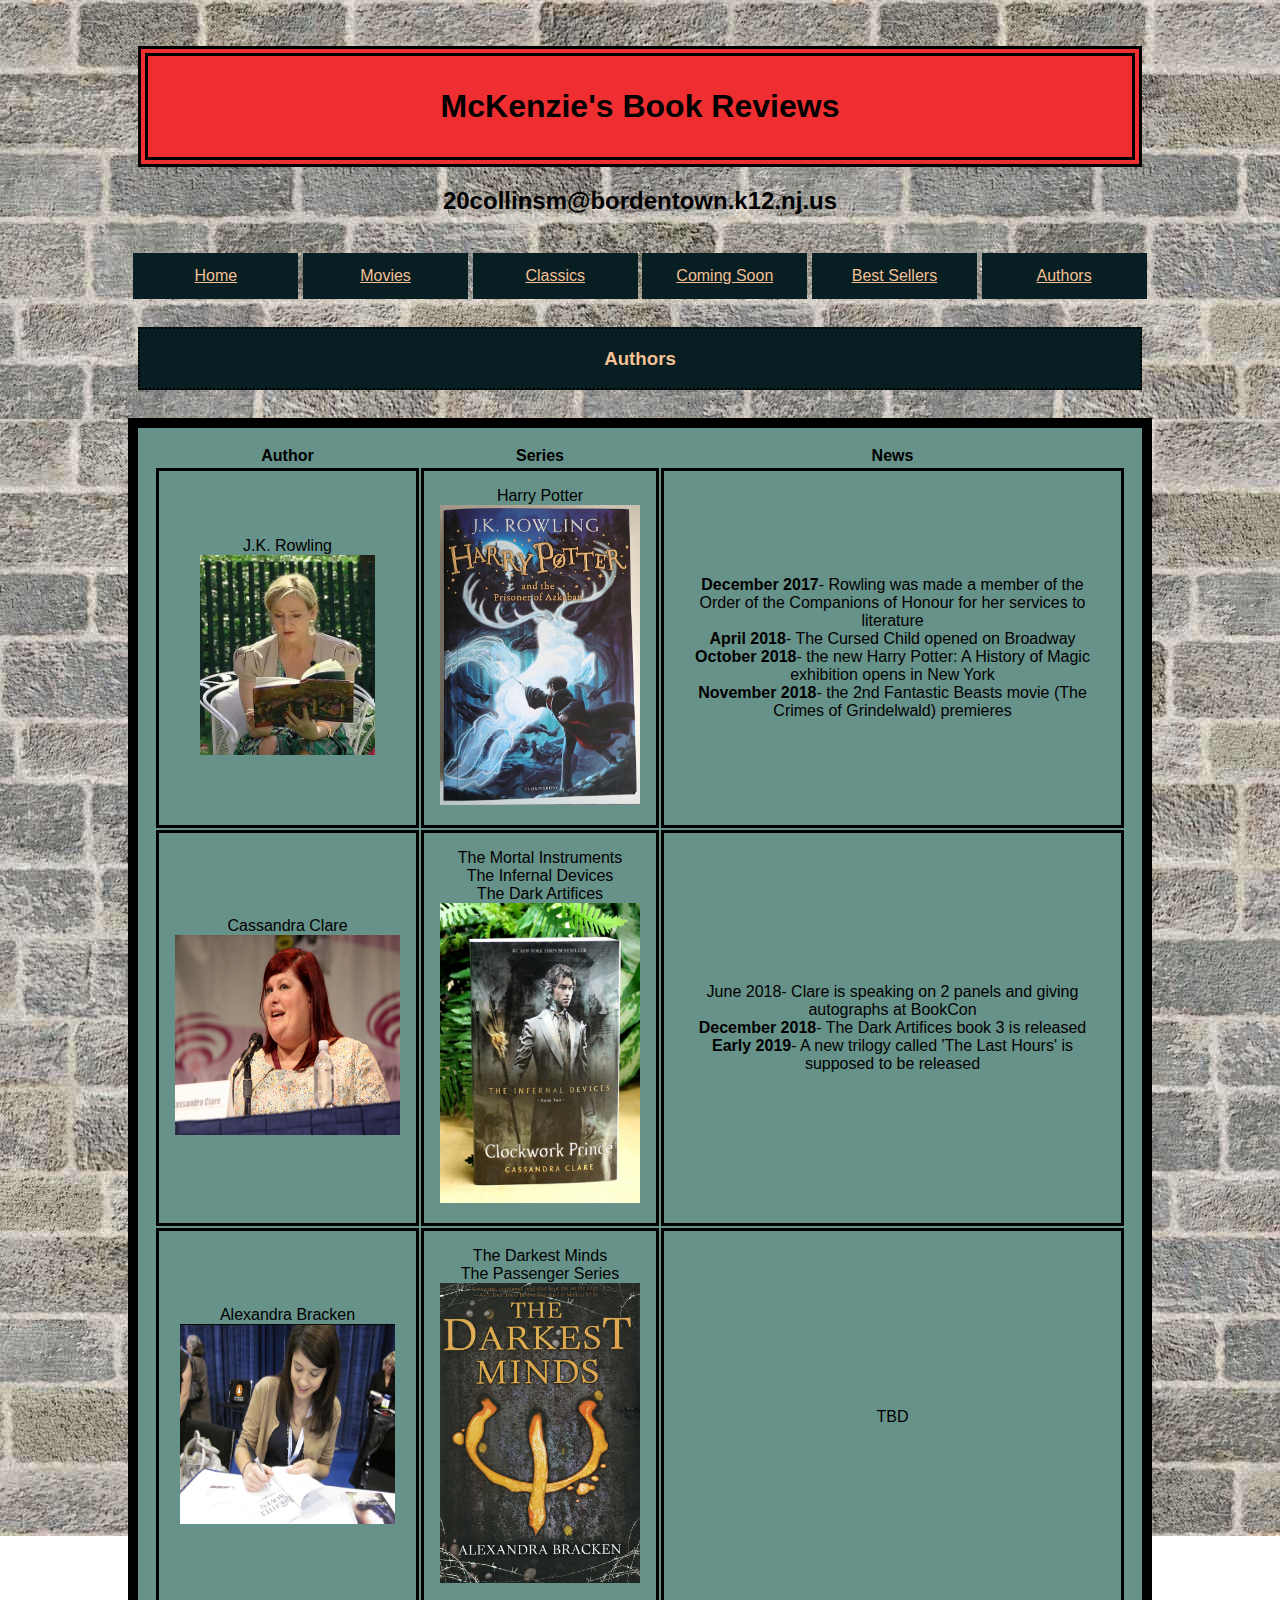
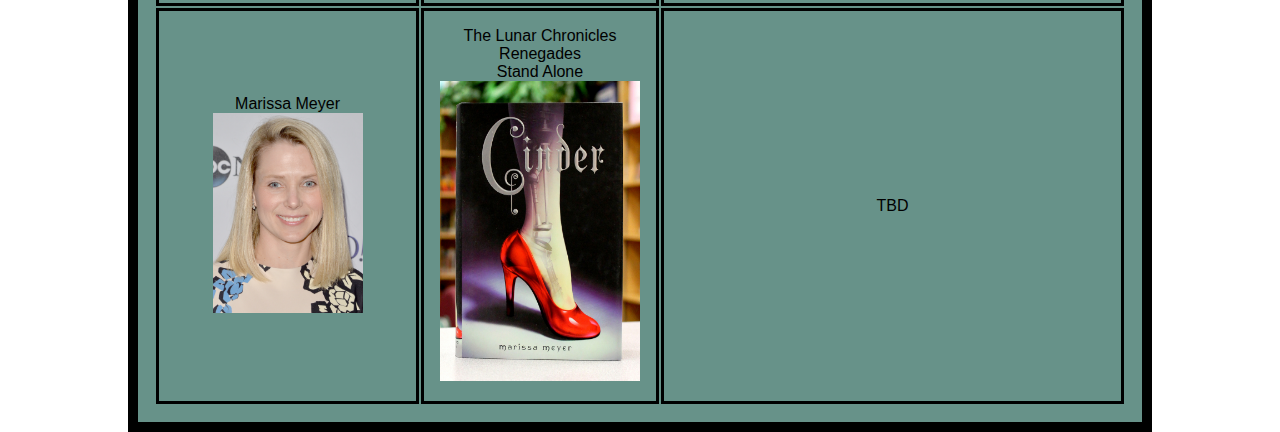
==== authors.html @ a0520375 "Update authors.html" ====
<!doctype html>
<html lang="en">
<head>
  <title>Book Reviews: Authors</title>
  <LINK REL=StyleSheet href="mystyle.css" type="text/css">
  <link rel="shortcut icon" href="faviconfinal.png">
    </head>
<body background="background-brick.jpg">
  <br />
  <br />
  <div class="head"><h1>McKenzie's Book Reviews</h1>
    <h2>20collinsm@bordentown.k12.nj.us</h2></div>
  <br />
  <nav><a class="link" href="index.html">Home </a>
    <a class="link" href="movies.html">Movies </a>
    <a class="link" href="classics.html">Classics </a>
    <a class="link" href="comingsoon.html">Coming Soon </a>
    <a class="link" href="bestsellers.html">Best Sellers </a>
    <a class="link" href="authors.html">Authors </a></nav>
  <br />
  <h3>Authors</h3>
  <br />
   <table>
<tr>
 <th scope = "col">Author</th>
<th scope = "col">Series</th>
<th scope = "col">News</th>
</tr>
<tr>
<td> J.K. Rowling <br />
  <img src="jkrowling.author.jpg" width=175 height=200></td>
<td>Harry Potter <br />
  <img src="hp.cover.jpg" height=300 width=200></td>
  <td> <strong>December 2017</strong>- Rowling was made a member of the Order of the Companions of Honour for her services to literature
  <br /> <strong>April 2018</strong>- The Cursed Child opened on Broadway
  <br /> <strong>October 2018</strong>- the new Harry Potter: A History of Magic exhibition opens in New York
  <br /> <strong>November 2018</strong>- the 2nd Fantastic Beasts movie (The Crimes of Grindelwald) premieres</td>
</tr>
<tr>
<td> Cassandra Clare <br />
  <img src="clare.author.jpg" width=225 height=200></td>
<td>The Mortal Instruments <br />
  The Infernal Devices <br />
  The Dark Artifices <br />
  <img src="clare.cover.jpg" width=200 height=300></td>
<td>June 2018- Clare is speaking on 2 panels and giving autographs at BookCon
  <br /> <strong>December 2018</strong>- The Dark Artifices book 3 is released
  <br /> <strong>Early 2019</strong>- A new trilogy called 'The Last Hours' is supposed to be released</td>
</tr>
<tr>
<td> Alexandra Bracken <br />
  <img src="bracken.author.png" width=215 height=200></td>
<td>The Darkest Minds <br />
  The Passenger Series <br />
  <img src="dm.cover.jpg" width=200 height=300></td>
<td>TBD</td>
</tr>
<td> Marissa Meyer <br />
  <img src="meyer.author.jpg" width=150 height=200></td>
<td>The Lunar Chronicles <br />
     Renegades <br />
     Stand Alone <br />
     <img src="cinder.cover.jpg" width=200 height=300></td>
<td>TBD</td>
</tr>
</table>
  </body>
  </html>
---- mystyle.css ----
body {
  background-image:url("background-brick.jpg");
  background-repeat: repeat-x;
  background-position: right top;
  background-attachment: fixed;
  margin-right:10%;
  margin-left:10%;
  text-align:center;
  font-family:arial;
  position:static;
  width:80%;
  min-width:720px;
  margin: 0 auto;
}

p#bio {
	background-color:#1d7874;
	padding:1em;
	border-width:2px;
	border-style:dashed;
	border-color:black;
	margin:10px;
}
	
li {
	text-align:left;
}
	
h1 {
	background-color:#ee2e31;
	padding:1em;
	border-width:10px;
	border-style:double;
	border-color:black;
	margin:10px;
}

h3 {
	background-color:#071e22;
	padding:1em;
	border-width:2px;
	border-style:dotted;
	border-color:black;
	color:#f4c095;
	margin:10px;
}

ul {
	background-color:#679289;
	padding:1em;
	margin:10px;
}

a.link:link, a.link:visited {
	background-color:#071e22;
	color:#f4c095;
	padding: 14px 25px;
	text-align:center;
	text-decoration:underline;
	display:inline-block;
	width:7.2em;
}

a.link:hover, a.link:active {
	background-color:#ee2e31;
}

h2.subtitle {
	background-color:#1d7874;
	padding:1em;
	border-width:2px;
	border-style:solid;
	border-color:black;
	margin:10px;
}

table {
	text-align:center;
	padding:1em;
	border-width:10px;
	border-style:solid;
	border-color:black;
	background-color:#679289;
	position:inherit;
}
td {
	padding:1em;
	border-width:3px;
	border-style:solid;
	border-color:black;
	margin:10px;
}

video {
	border-width:3px;
	border-style:solid;
	border-color:black;
}

h4 {
	background-color:#1d7874;
	padding:1em;
	border-width:2px;
	border-style:solid;
	border-color:black;
	margin:10px;
}

.checked {
    color: orange;
}
p {
	background-color:#679289;
	padding:1em;
	border-width:1px;
	border-style:dashed;
	border-color:black;
	margin:10px;
}

img.list {
	text-align:center;
}
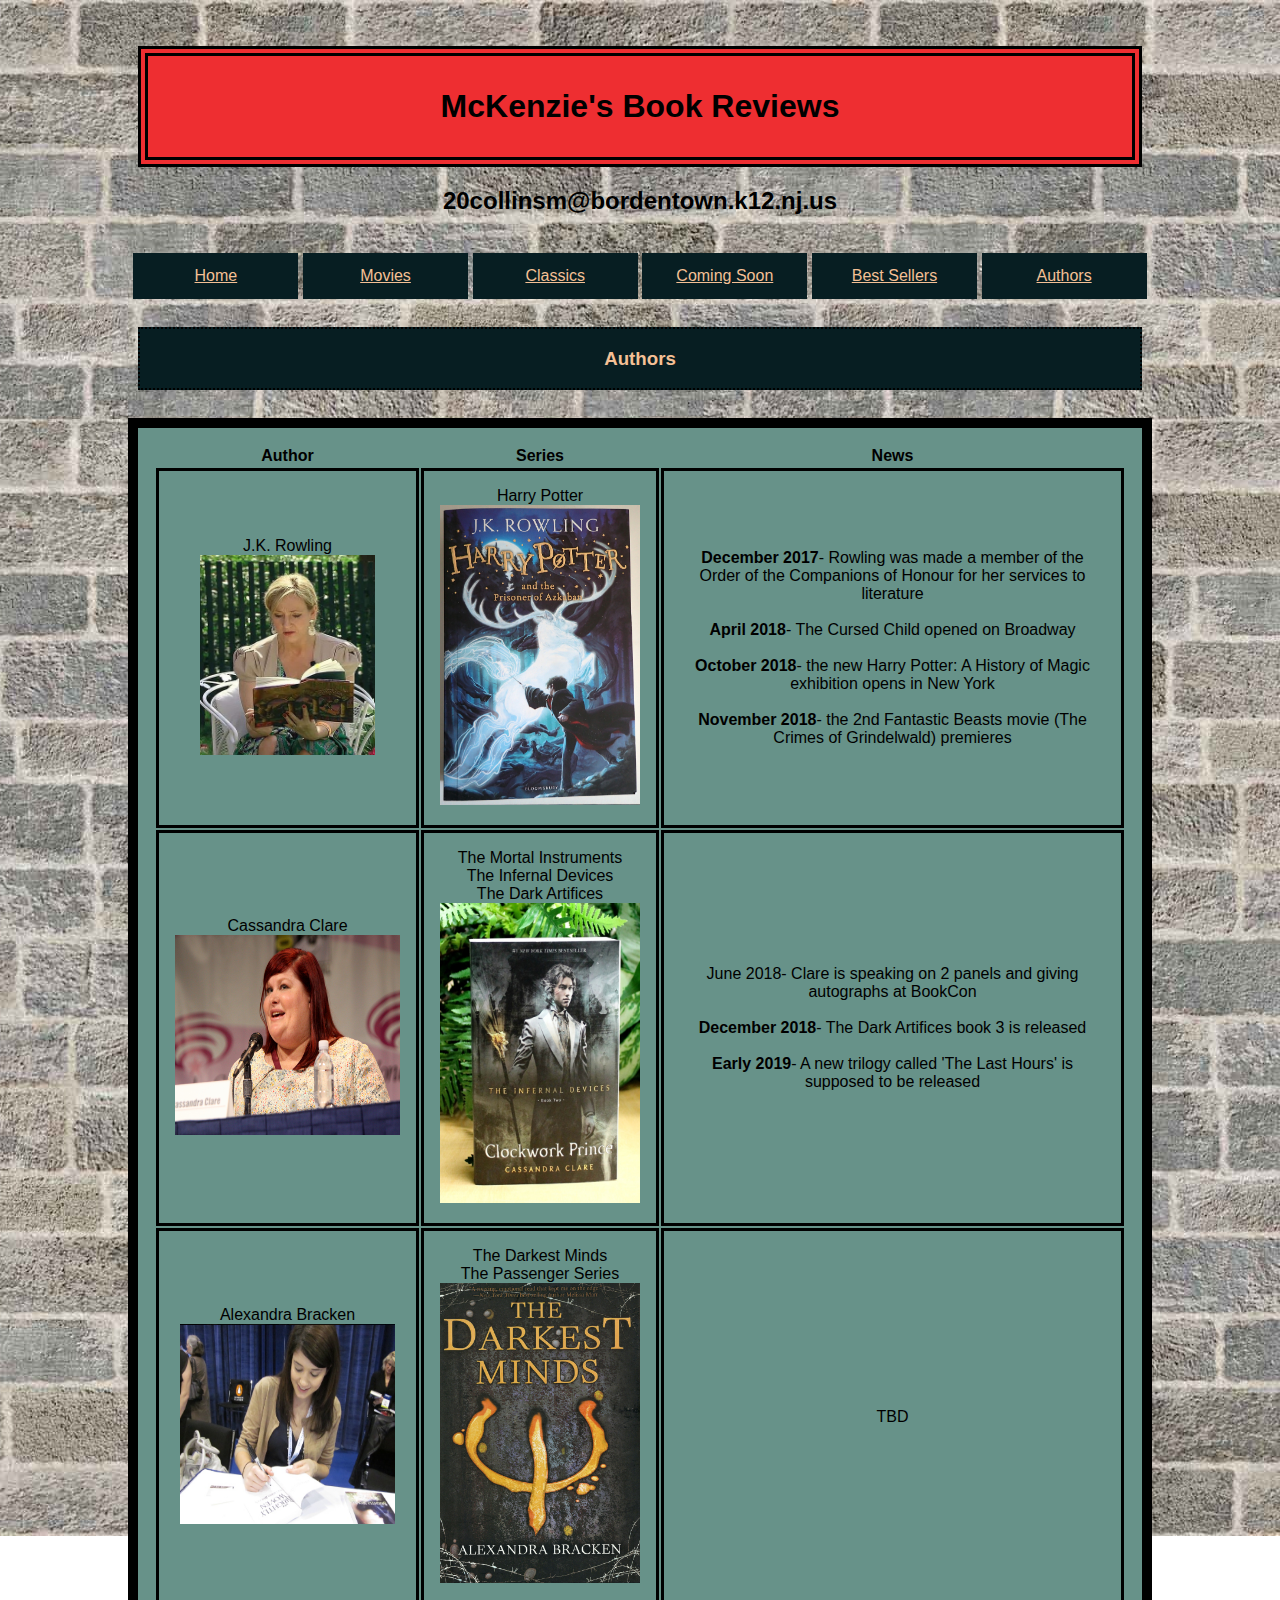
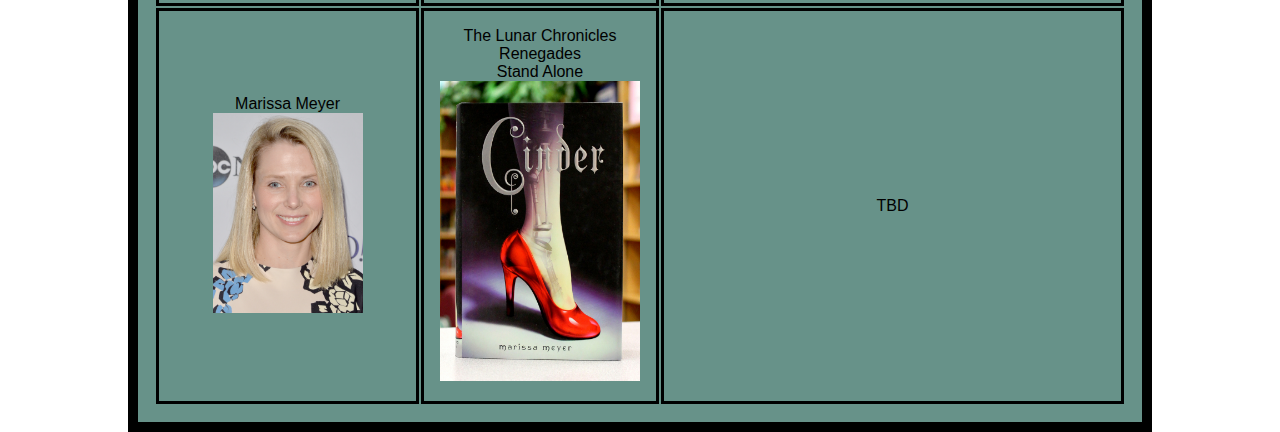
==== commit 7eed8f56: "Update authors.html" ====
--- a/authors.html
+++ b/authors.html
@@ -32,9 +32,9 @@
 <td>Harry Potter <br />
   <img src="hp.cover.jpg" height=300 width=200></td>
   <td> <strong>December 2017</strong>- Rowling was made a member of the Order of the Companions of Honour for her services to literature
-  <br /> <strong>April 2018</strong>- The Cursed Child opened on Broadway
-  <br /> <strong>October 2018</strong>- the new Harry Potter: A History of Magic exhibition opens in New York
-  <br /> <strong>November 2018</strong>- the 2nd Fantastic Beasts movie (The Crimes of Grindelwald) premieres</td>
+  <br /><br /> <strong>April 2018</strong>- The Cursed Child opened on Broadway
+  <br /><br /> <strong>October 2018</strong>- the new Harry Potter: A History of Magic exhibition opens in New York
+  <br /><br /> <strong>November 2018</strong>- the 2nd Fantastic Beasts movie (The Crimes of Grindelwald) premieres</td>
 </tr>
 <tr>
 <td> Cassandra Clare <br />
@@ -44,8 +44,8 @@
   The Dark Artifices <br />
   <img src="clare.cover.jpg" width=200 height=300></td>
 <td>June 2018- Clare is speaking on 2 panels and giving autographs at BookCon
-  <br /> <strong>December 2018</strong>- The Dark Artifices book 3 is released
-  <br /> <strong>Early 2019</strong>- A new trilogy called 'The Last Hours' is supposed to be released</td>
+  <br /><br /> <strong>December 2018</strong>- The Dark Artifices book 3 is released
+  <br /><br /> <strong>Early 2019</strong>- A new trilogy called 'The Last Hours' is supposed to be released</td>
 </tr>
 <tr>
 <td> Alexandra Bracken <br />
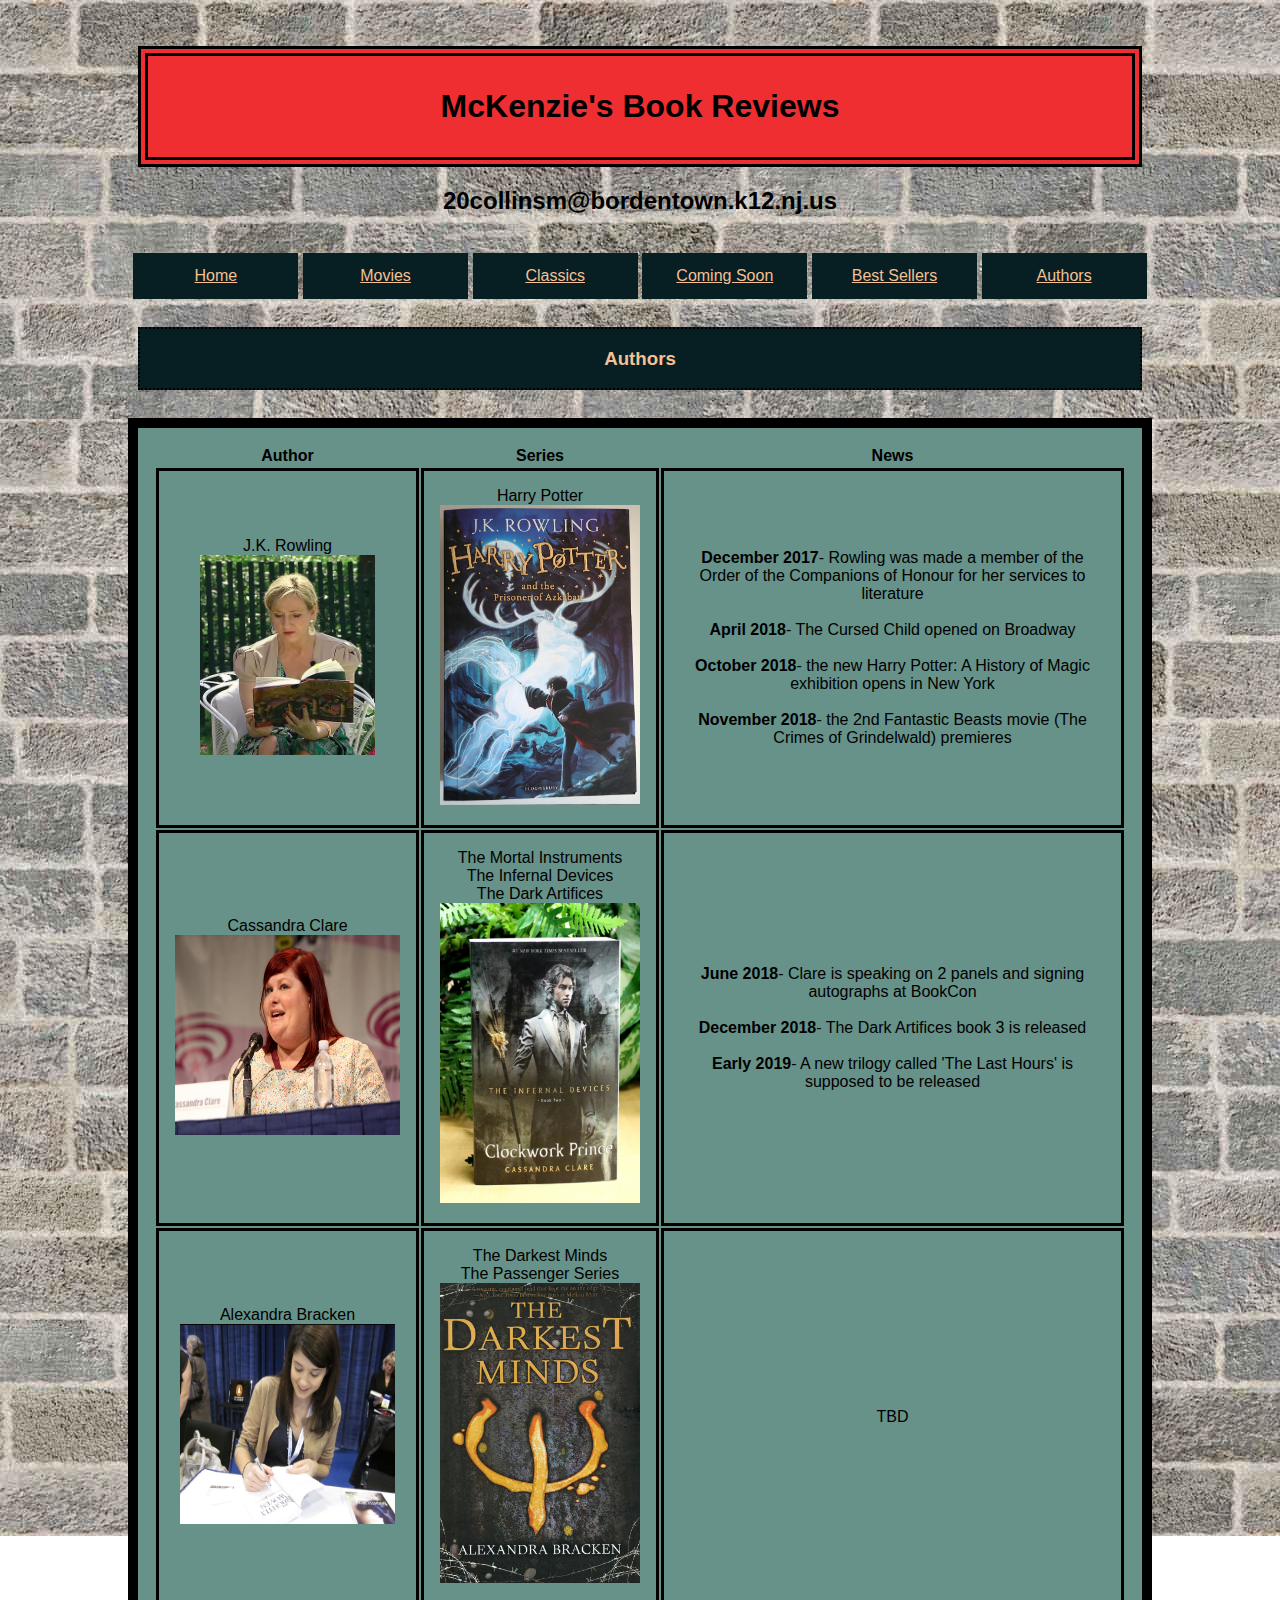
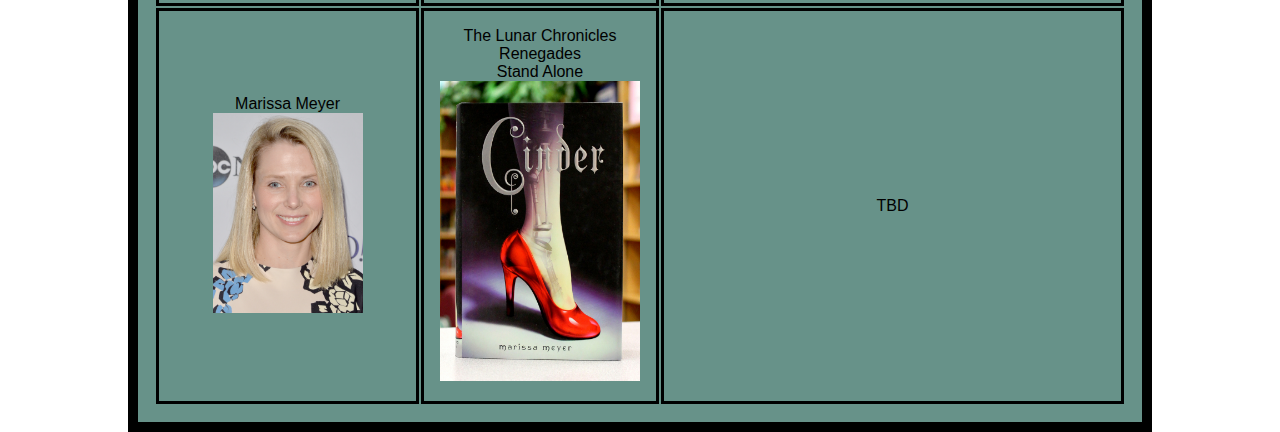
==== commit 7fba923f: "Update authors.html" ====
--- a/authors.html
+++ b/authors.html
@@ -43,7 +43,7 @@
   The Infernal Devices <br />
   The Dark Artifices <br />
   <img src="clare.cover.jpg" width=200 height=300></td>
-<td>June 2018- Clare is speaking on 2 panels and giving autographs at BookCon
+  <td><strong>June 2018</strong>- Clare is speaking on 2 panels and signing autographs at BookCon
   <br /><br /> <strong>December 2018</strong>- The Dark Artifices book 3 is released
   <br /><br /> <strong>Early 2019</strong>- A new trilogy called 'The Last Hours' is supposed to be released</td>
 </tr>
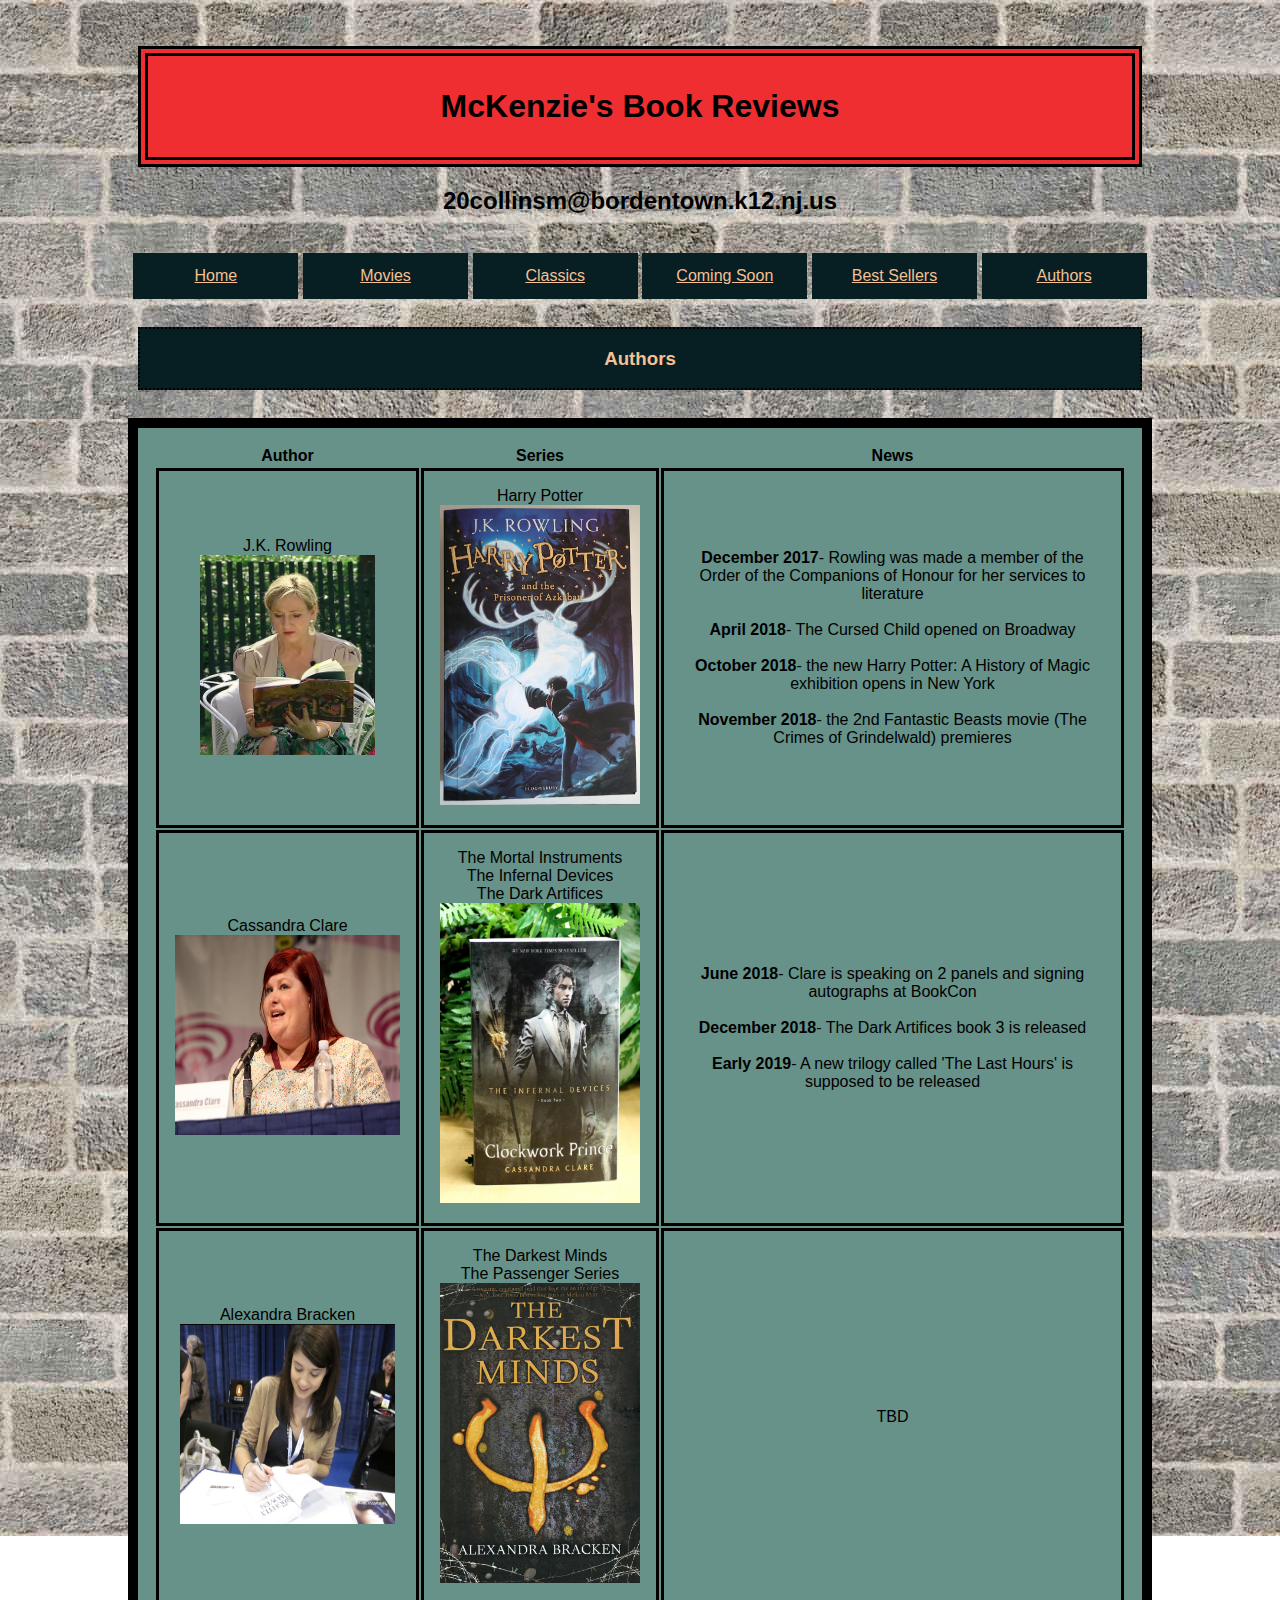
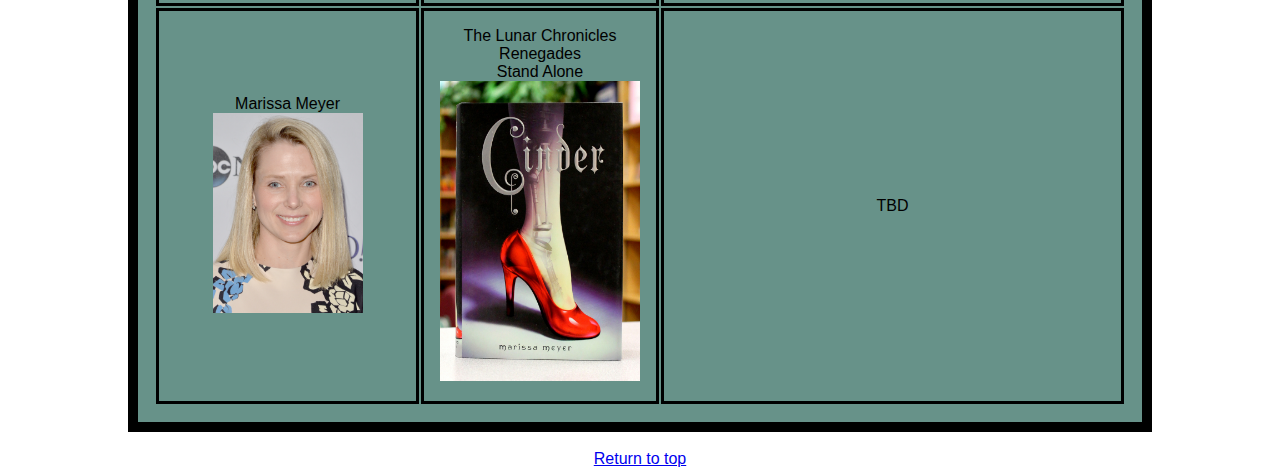
==== commit 64cb4a27: "Update authors.html" ====
--- a/authors.html
+++ b/authors.html
@@ -64,5 +64,7 @@
 <td>TBD</td>
 </tr>
 </table>
+  <br />
+  <a href="authors.html">Return to top</a>
   </body>
   </html>
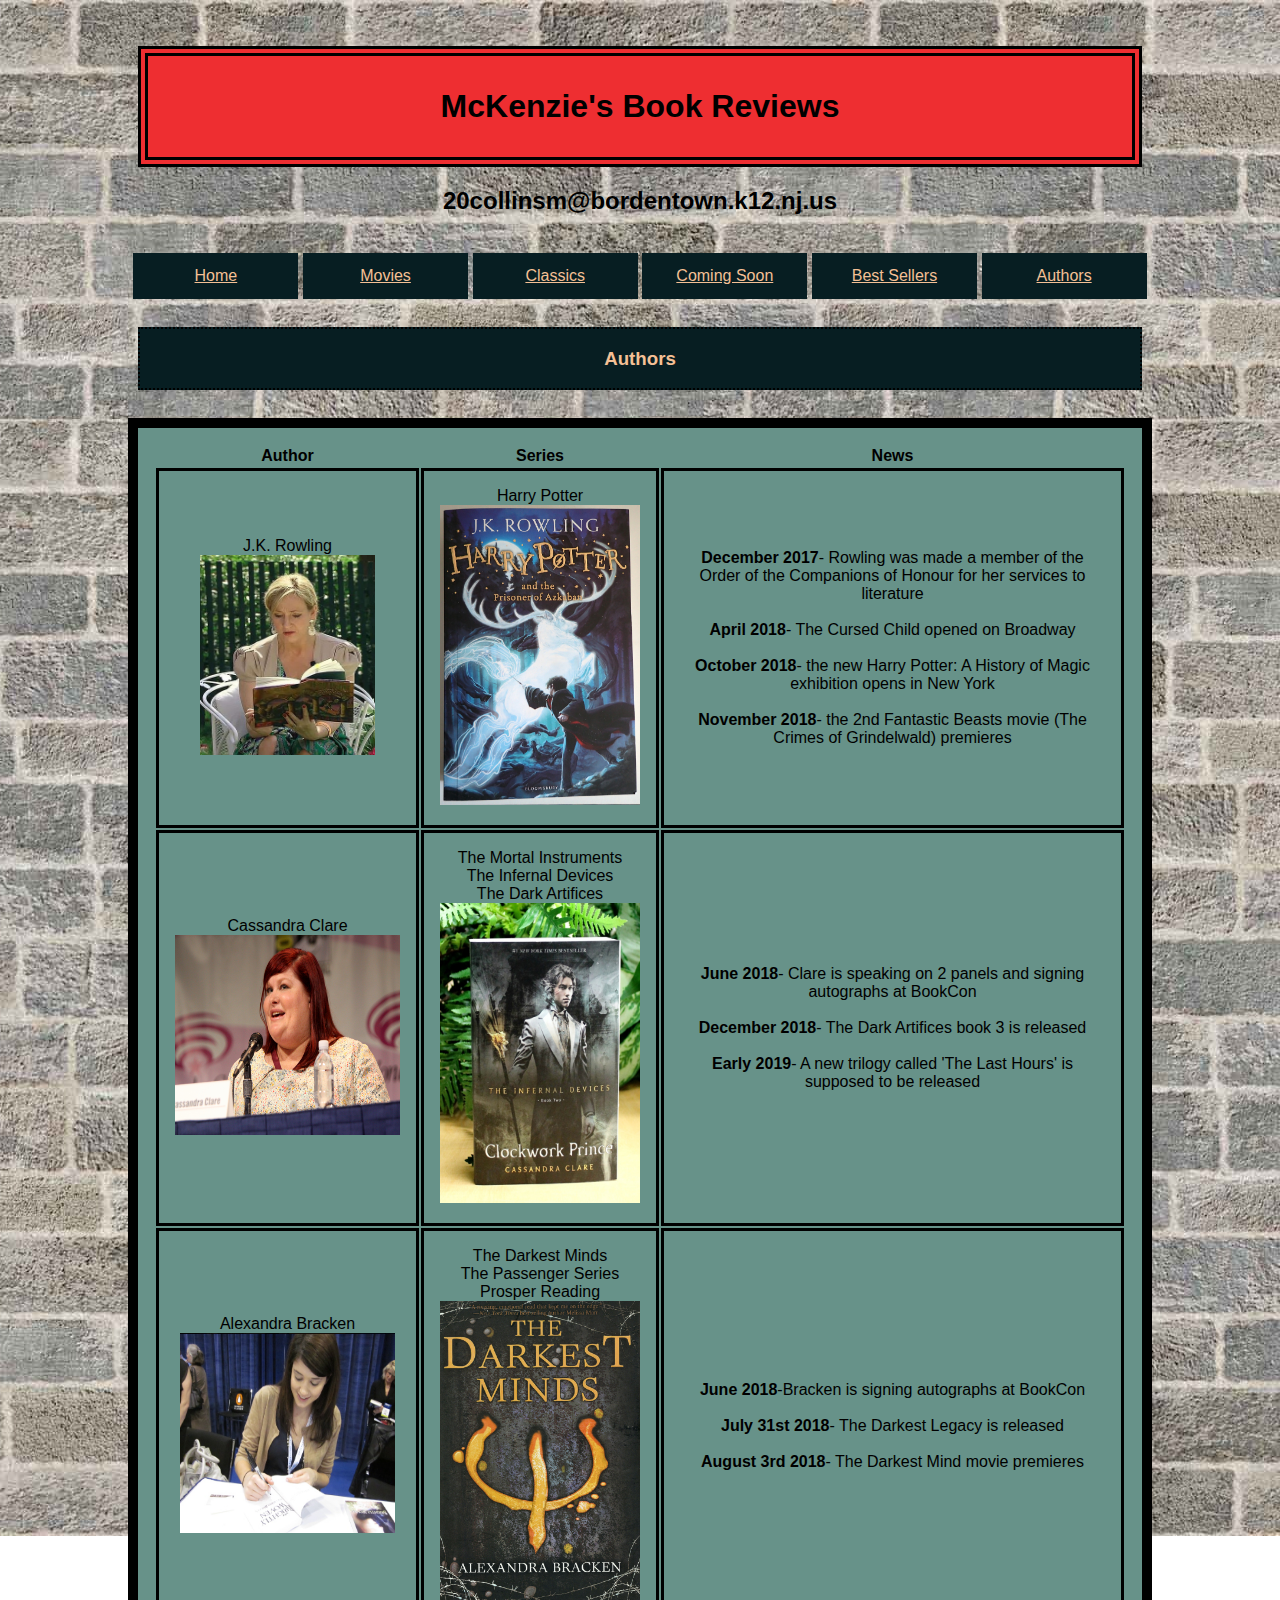
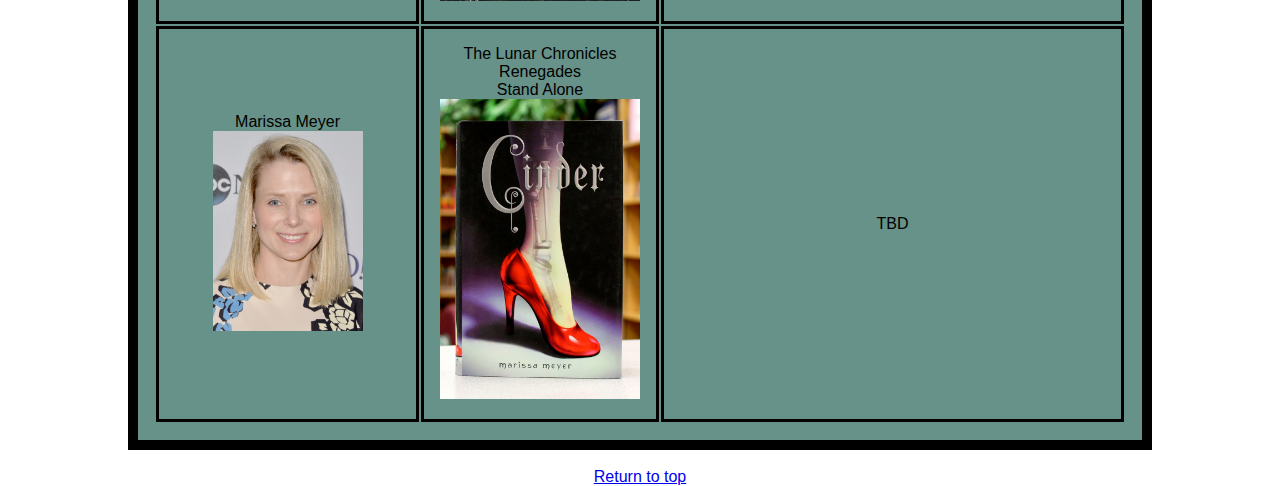
==== commit 20a9eba3: "Update authors.html" ====
--- a/authors.html
+++ b/authors.html
@@ -52,8 +52,11 @@
   <img src="bracken.author.png" width=215 height=200></td>
 <td>The Darkest Minds <br />
   The Passenger Series <br />
+  Prosper Reading <br />
   <img src="dm.cover.jpg" width=200 height=300></td>
-<td>TBD</td>
+  <td><strong>June 2018</strong>-Bracken is signing autographs at BookCon
+    <br /><br /><strong>July 31st 2018</strong>- The Darkest Legacy is released
+    <br /><br /><strong>August 3rd 2018</strong>- The Darkest Mind movie premieres</td>
 </tr>
 <td> Marissa Meyer <br />
   <img src="meyer.author.jpg" width=150 height=200></td>
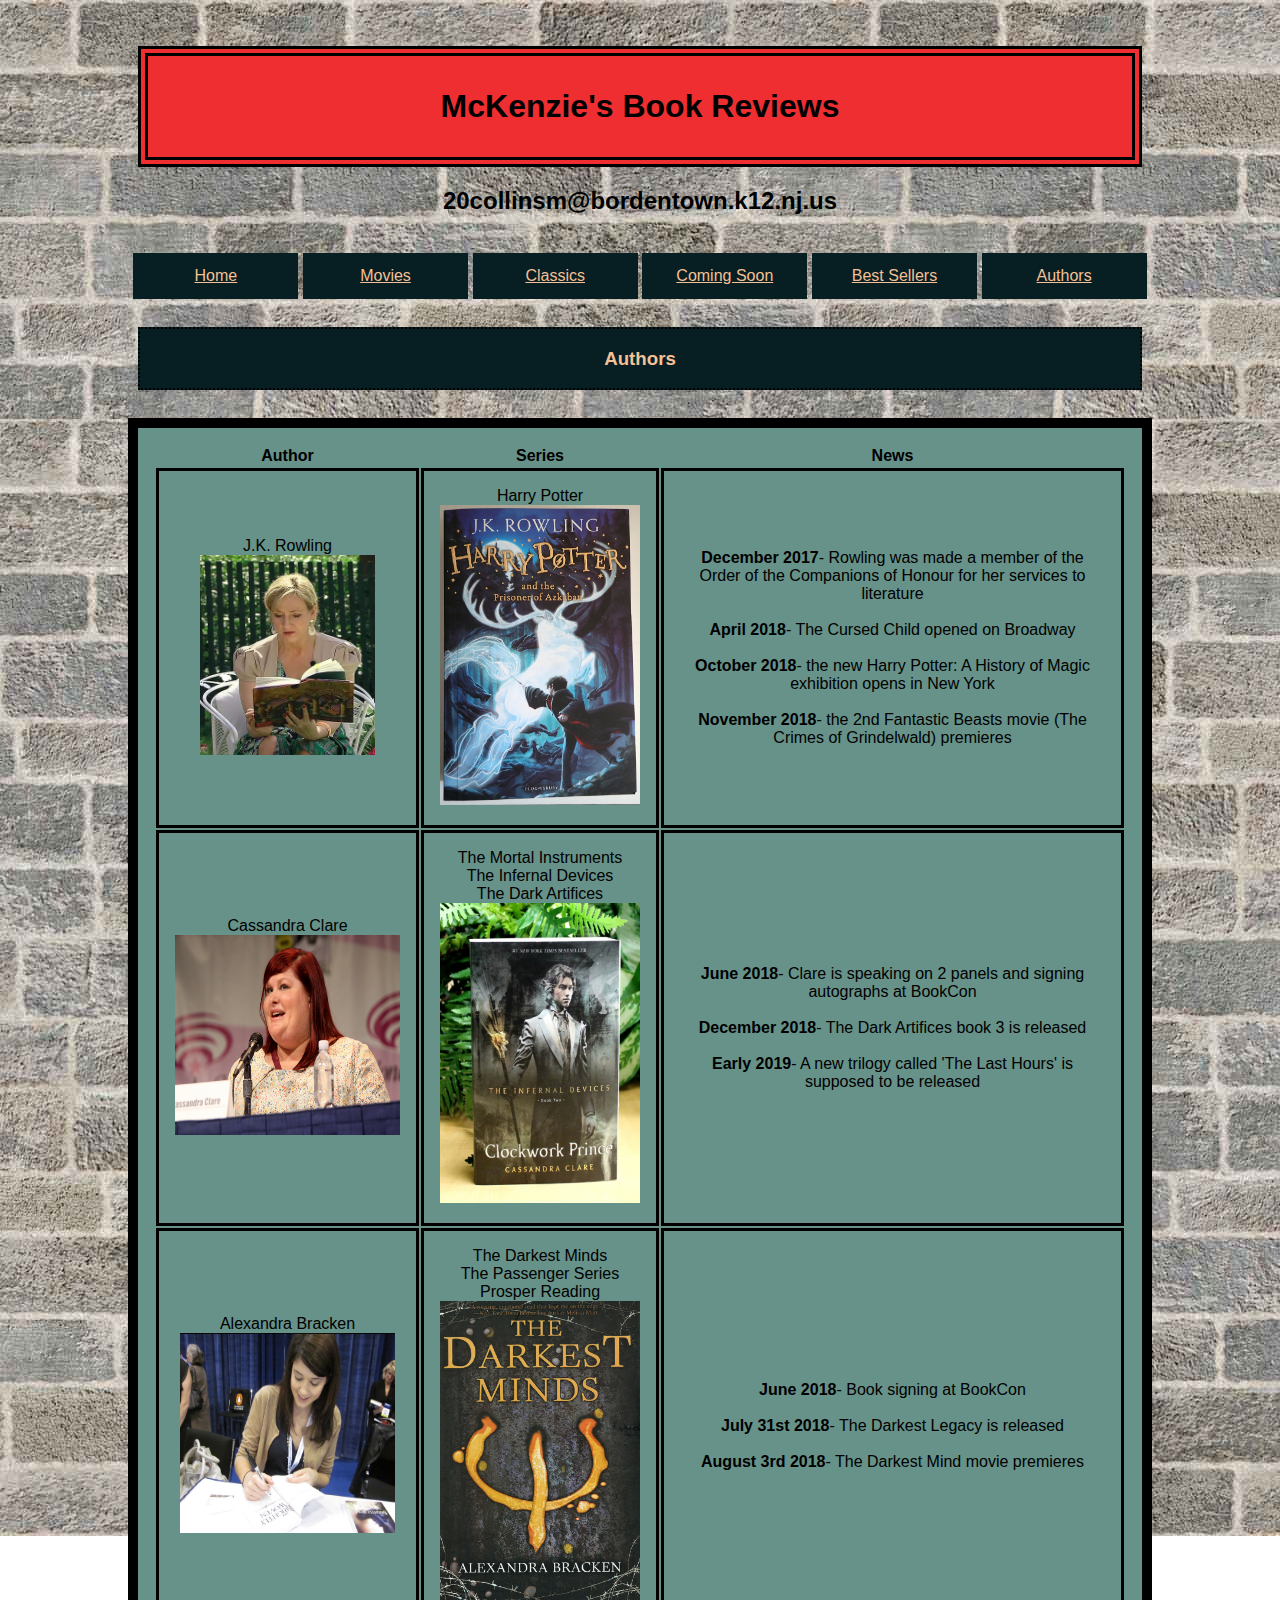
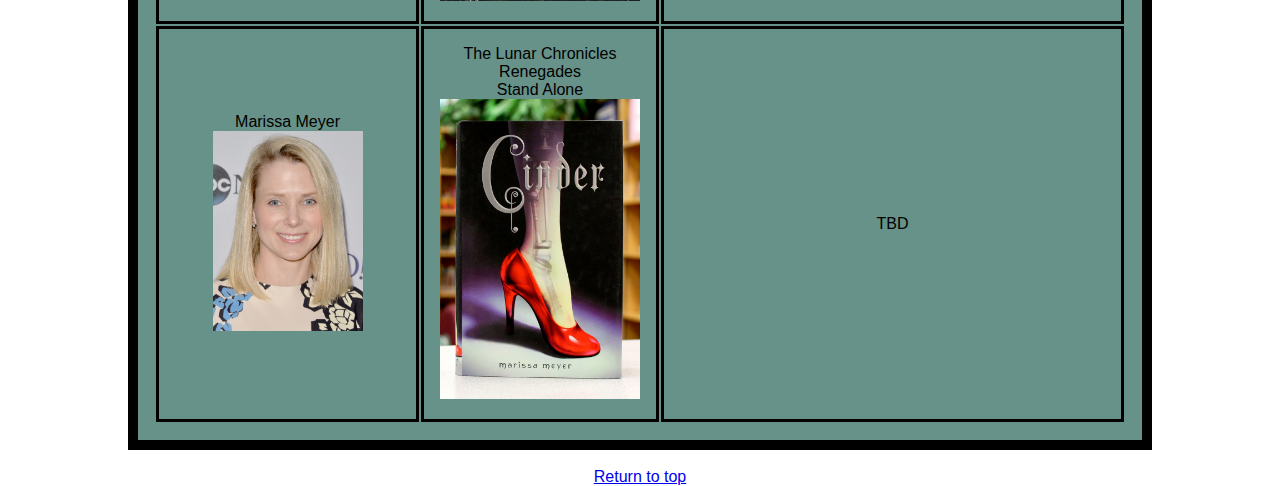
==== commit 8acb92bb: "Update authors.html" ====
--- a/authors.html
+++ b/authors.html
@@ -54,7 +54,7 @@
   The Passenger Series <br />
   Prosper Reading <br />
   <img src="dm.cover.jpg" width=200 height=300></td>
-  <td><strong>June 2018</strong>-Bracken is signing autographs at BookCon
+  <td><strong>June 2018</strong>- Book signing at BookCon
     <br /><br /><strong>July 31st 2018</strong>- The Darkest Legacy is released
     <br /><br /><strong>August 3rd 2018</strong>- The Darkest Mind movie premieres</td>
 </tr>
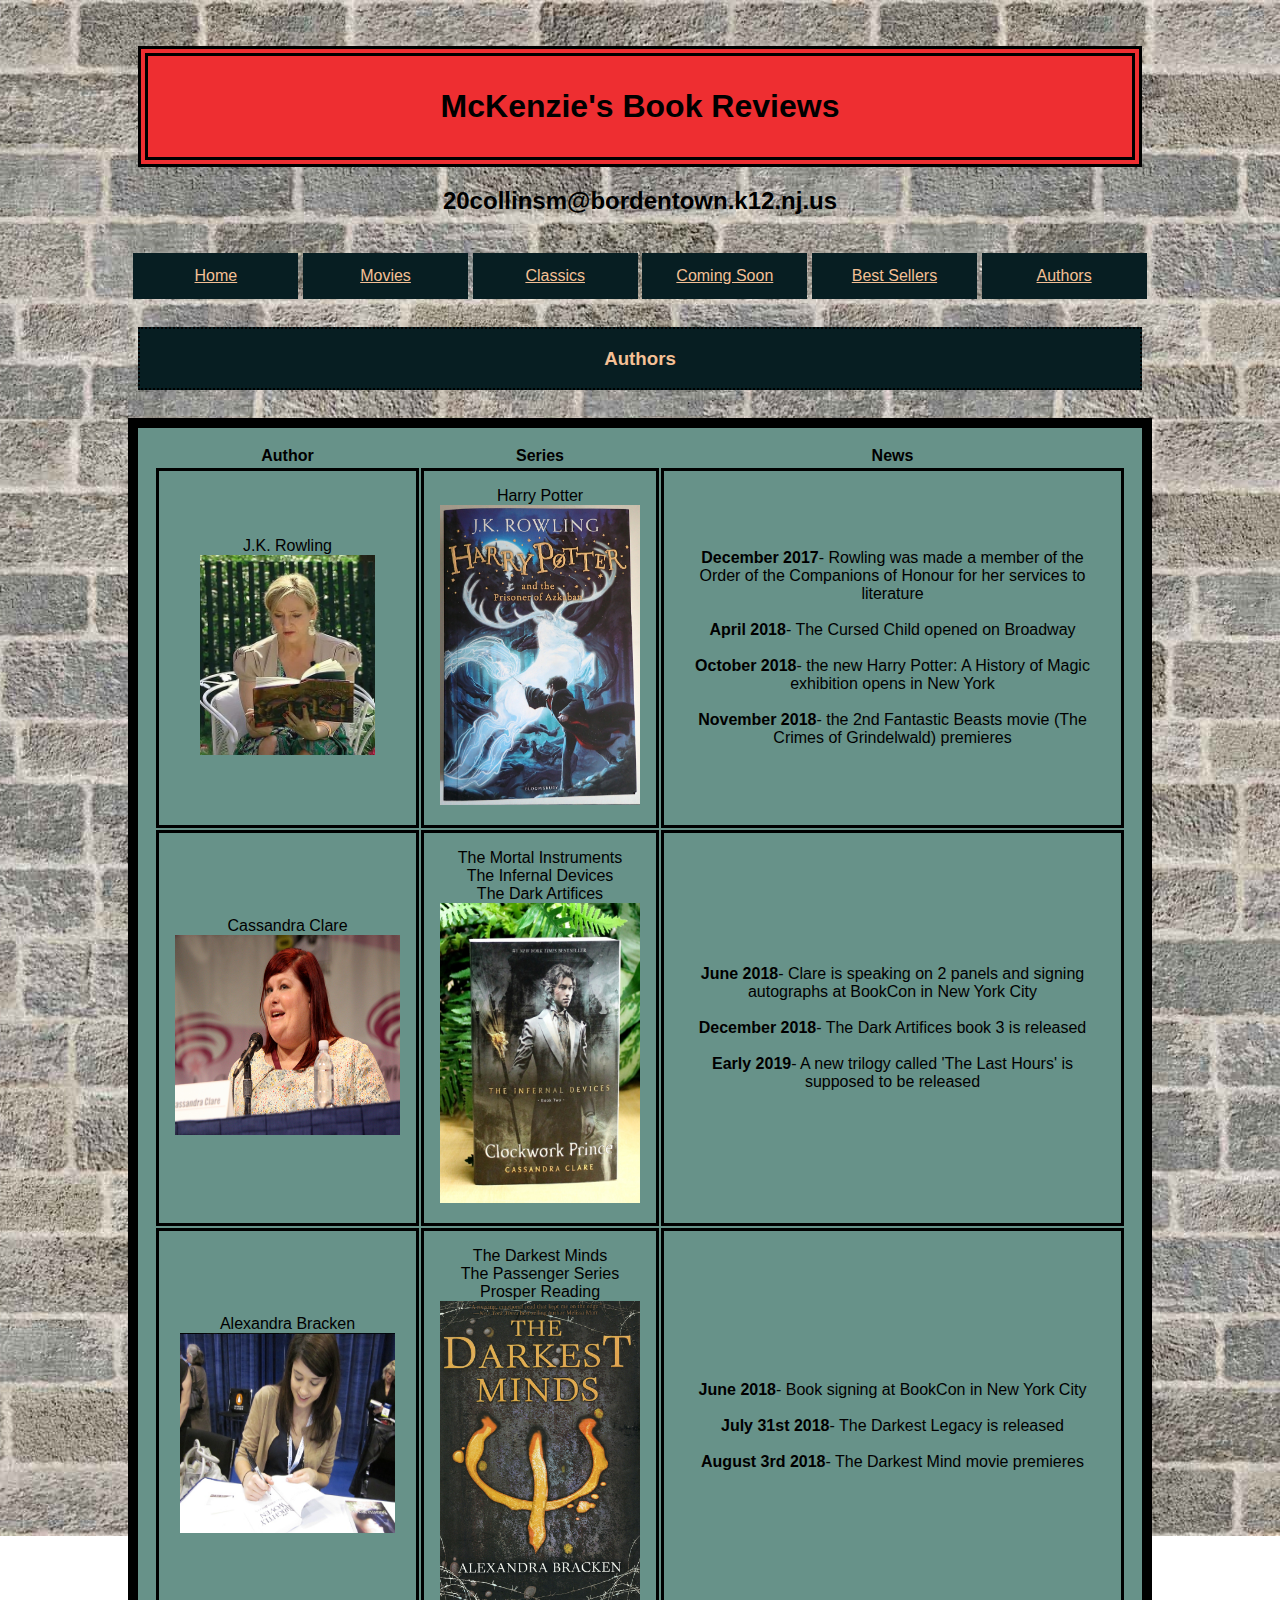
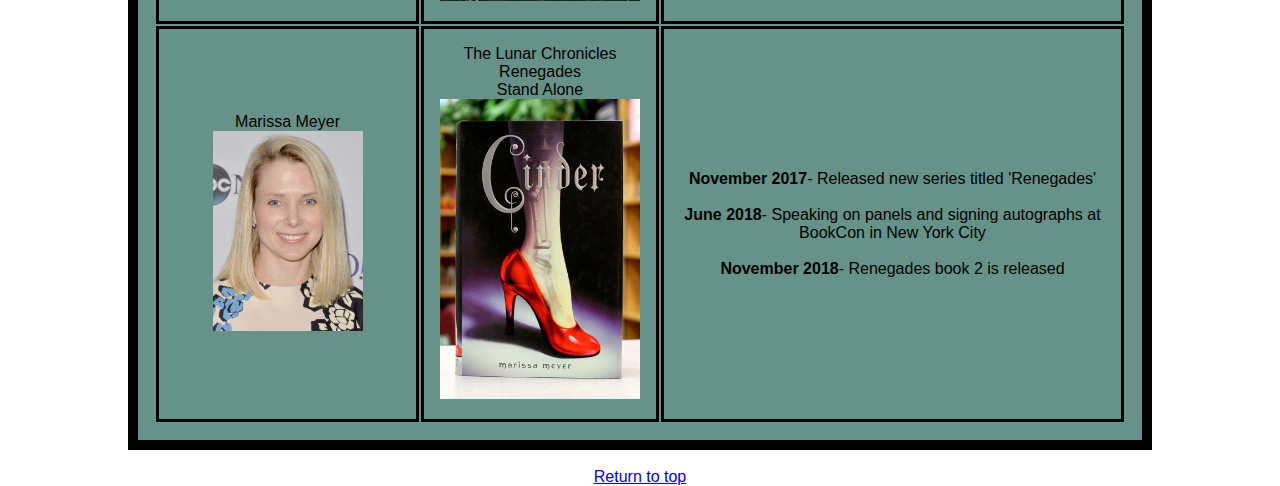
==== commit 74b59700: "Update authors.html" ====
--- a/authors.html
+++ b/authors.html
@@ -43,7 +43,7 @@
   The Infernal Devices <br />
   The Dark Artifices <br />
   <img src="clare.cover.jpg" width=200 height=300></td>
-  <td><strong>June 2018</strong>- Clare is speaking on 2 panels and signing autographs at BookCon
+  <td><strong>June 2018</strong>- Clare is speaking on 2 panels and signing autographs at BookCon in New York City
   <br /><br /> <strong>December 2018</strong>- The Dark Artifices book 3 is released
   <br /><br /> <strong>Early 2019</strong>- A new trilogy called 'The Last Hours' is supposed to be released</td>
 </tr>
@@ -54,7 +54,7 @@
   The Passenger Series <br />
   Prosper Reading <br />
   <img src="dm.cover.jpg" width=200 height=300></td>
-  <td><strong>June 2018</strong>- Book signing at BookCon
+  <td><strong>June 2018</strong>- Book signing at BookCon in New York City
     <br /><br /><strong>July 31st 2018</strong>- The Darkest Legacy is released
     <br /><br /><strong>August 3rd 2018</strong>- The Darkest Mind movie premieres</td>
 </tr>
@@ -64,7 +64,10 @@
      Renegades <br />
      Stand Alone <br />
      <img src="cinder.cover.jpg" width=200 height=300></td>
-<td>TBD</td>
+     <td><strong>November 2017</strong>- Released new series titled 'Renegades'
+       <br /><br /><strong>June 2018</strong>- Speaking on panels and signing autographs at BookCon in New York City
+       <br /><br /><strong>November 2018</strong>- Renegades book 2 is released
+     </td>
 </tr>
 </table>
   <br />
